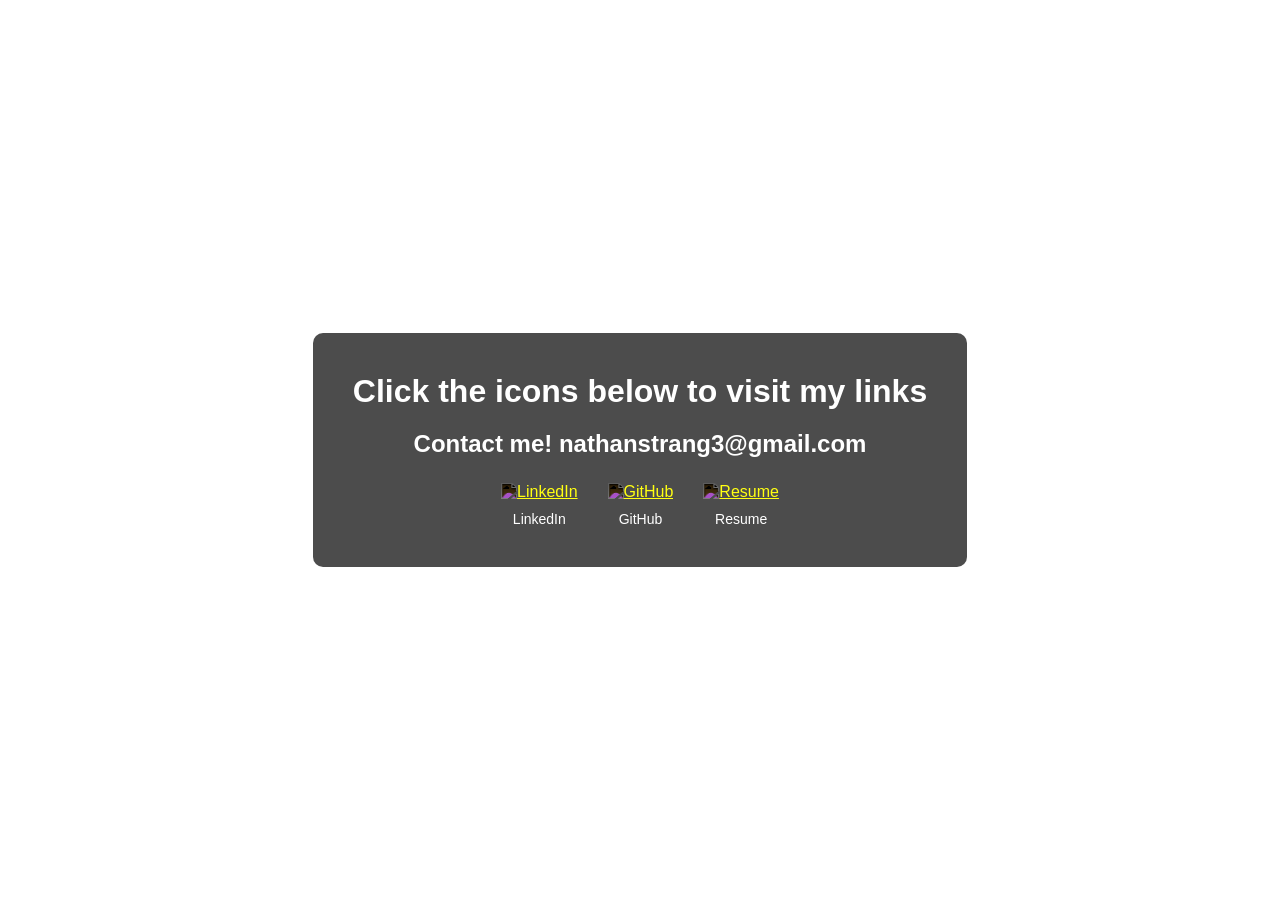
==== index.html @ d511429e "Create index.html" ====
<!DOCTYPE html>
<html lang="en">
<head>
    <title>Nates Portal</title>
    <link rel="stylesheet" href="style.css">
</head>

<body>
    <div class="overlay">
        <h1>Click the icons below to visit my links</h1>
        <h2>Contact me! nathanstrang3@gmail.com</h2>
        <div class="icons">
            <div class="icon">
                <a href="https://www.linkedin.com/in/nathan-strang-3686a4369/" target="_blank">
                    <img src="https://cdn.jsdelivr.net/gh/simple-icons/simple-icons/icons/linkedin.svg" alt="LinkedIn">
                </a>
                <icon-txt>LinkedIn</icon-txt>
            </div>
            <div class="icon">
                <a href="https://github.com/n-strang" target="_blank">
                    <img src="https://cdn.jsdelivr.net/gh/simple-icons/simple-icons/icons/github.svg" alt="GitHub">
                </a>
                <icon-txt>GitHub</icon-txt>
            </div>
            <div class="icon">
                <a href="https://www.dropbox.com/scl/fi/i6rqc2giqxlr5dirsnge0/Nathan_Strang_Resume.pdf?rlkey=2ywk9uwd9z5p8okky8a2wowl0&st=id3coata&dl=0" target="_blank">
                    <img src="https://cdn.jsdelivr.net/gh/simple-icons/simple-icons/icons/adobeacrobatreader.svg" alt="Resume">
                </a>
                <icon-txt>Resume</icon-txt>
            </div>
        </div>
    </div>
</body>
</html>
---- style.css ----
* {
    margin: 0;
    padding: 0;
    box-sizing: border-box;
}

body, html {
    height: 100%;
    font-family: Arial, sans-serif;
    color: #fff;
    text-align: center;
    display: flex;
    justify-content: center;
    align-items: center;
    background: url('https://pixeljoint.com/files/icons/full/gamemockup_animation2_1.gif') center center fixed;
    background-size: cover;

}

.overlay {
    background-color: rgba(0, 0, 0, 0.7);
    padding: 40px;
    border-radius: 10px;
}

.overlay h1 {
    margin-bottom: 20px; 
}

.overlay h2 {
    margin-top: 0;
    margin-bottom: 25px; 
}

.icons {
    margin-top: 20px;
    display: flex;
    justify-content: center;
    gap: 30px;
}

.icon {
    display: flex;
    flex-direction: column;
    align-items: center;
    text-align: center;
}

.icons a {
    display: inline-block;
    transition: transform 0.3s;
}

.icons a:hover {
    transform: scale(1.5);
}

.icons img {
    width: 50px; 
    height: 50px;
    margin-bottom: 5px;
    filter: invert(100%);
}

.icons icon-txt {
    font-size: 14px;
    margin-top: 5px;
    color: #fff;
    display: block;
}
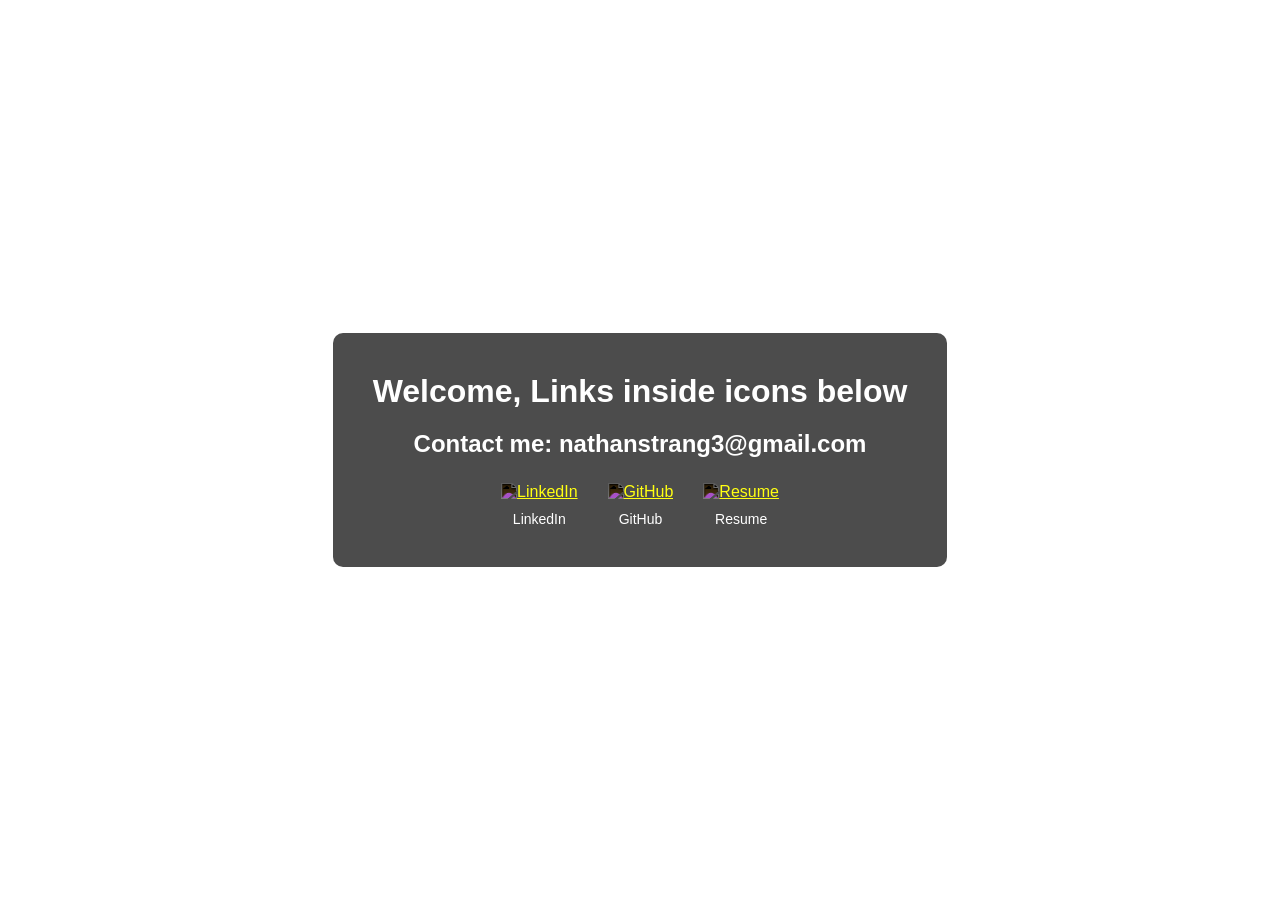
==== commit 6e9e3b1e: "updated background/text changed to free gif background, adjusted h1 and h2 text" ====
--- a/index.html
+++ b/index.html
@@ -7,8 +7,8 @@
 
 <body>
     <div class="overlay">
-        <h1>Click the icons below to visit my links</h1>
-        <h2>Contact me! nathanstrang3@gmail.com</h2>
+        <h1>Welcome, Links inside icons below</h1>
+        <h2>Contact me: nathanstrang3@gmail.com</h2>
         <div class="icons">
             <div class="icon">
                 <a href="https://www.linkedin.com/in/nathan-strang-3686a4369/" target="_blank">
